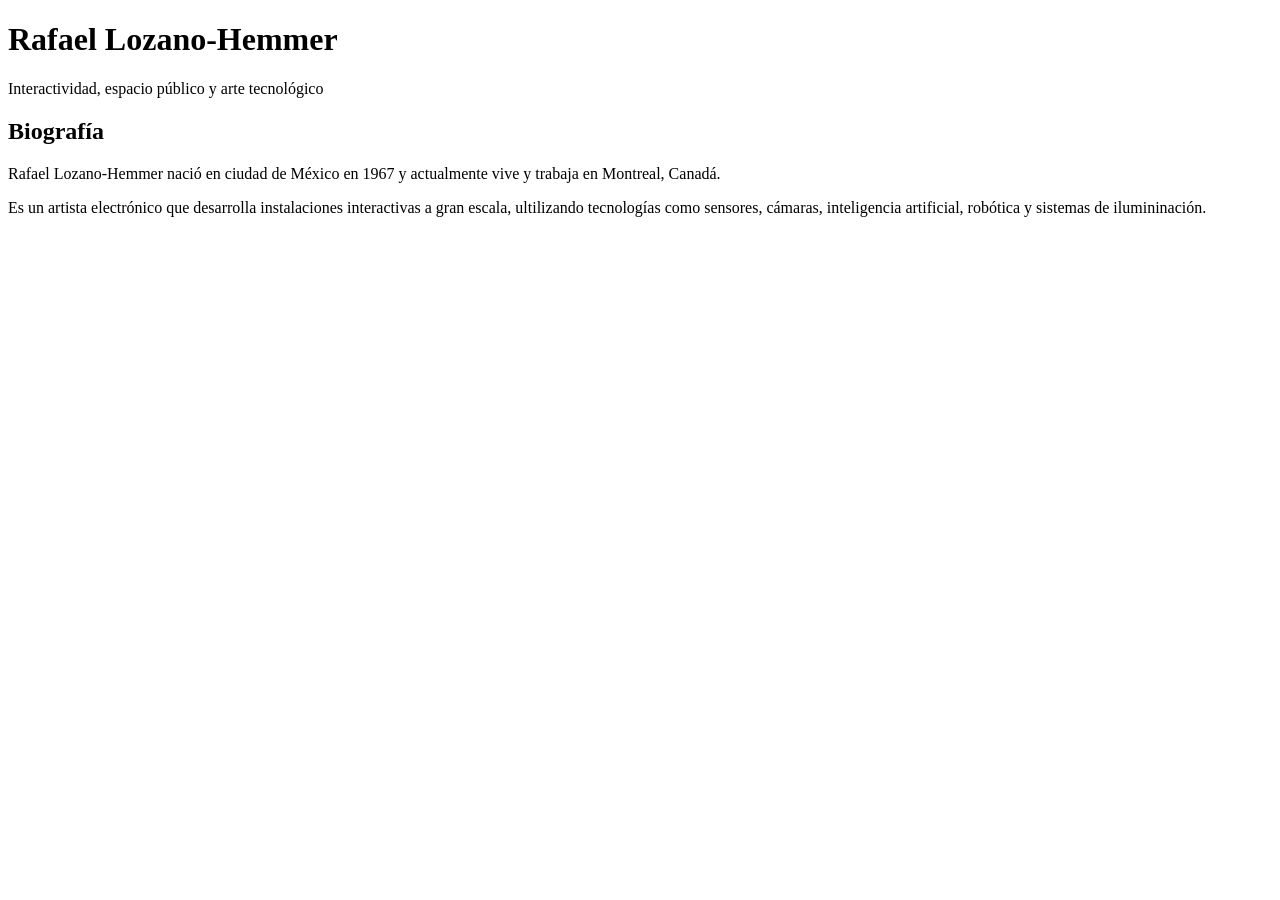
==== biografia.html @ 749ea4b4 "Cree la pagina biografia.html: Cree estructura inicial de biografía, agregue el título encabezado y " ====
<!DOCTYPE html>
<html lang="es">
    <head>
        <meta charset="UTF-8">
        <title>Biografía - Rafael Lozano-Hemmer</title>
    </head>
    <body>
        <heade>
            <h1> Rafael Lozano-Hemmer
            </h1>
            <p>Interactividad, espacio público y arte tecnológico</p>
        </heade>
        <h2>Biografía</h2>
        <p>Rafael Lozano-Hemmer nació en ciudad de México en 1967 y actualmente vive y trabaja en Montreal, Canadá.</p>
        <p>Es un artista electrónico que desarrolla instalaciones interactivas a gran escala, ultilizando tecnologías como sensores, cámaras, inteligencia artificial, robótica y sistemas de ilumininación.</p>
    </body>
</html>
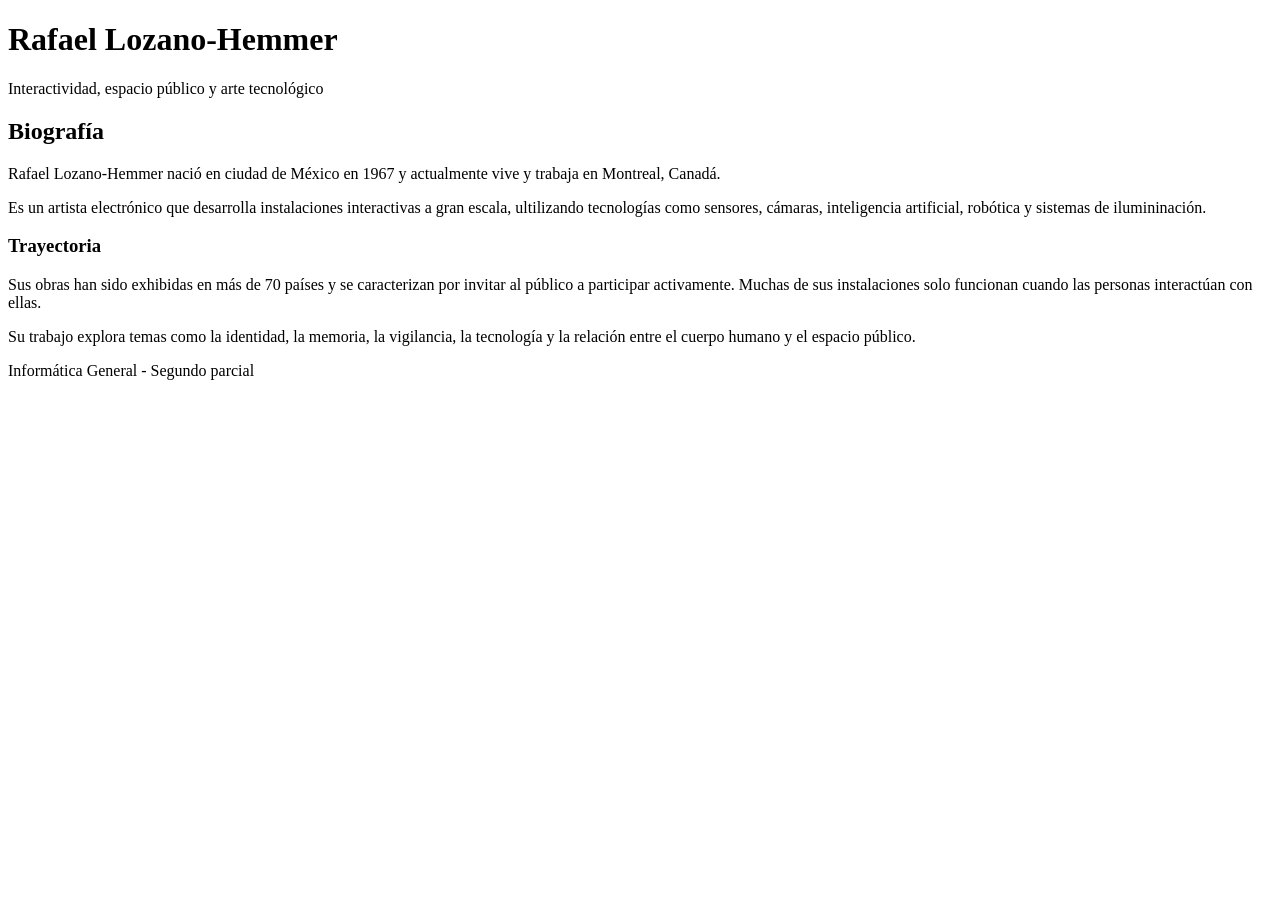
==== commit 9d457f22: "Agregue contenido a biografia.html: Amplíe la información de la biografía de Rafael Lozano-Hemmer y " ====
--- a/biografia.html
+++ b/biografia.html
@@ -5,13 +5,24 @@
         <title>Biografía - Rafael Lozano-Hemmer</title>
     </head>
     <body>
-        <heade>
+        <header>
             <h1> Rafael Lozano-Hemmer
             </h1>
             <p>Interactividad, espacio público y arte tecnológico</p>
-        </heade>
+        </header>
+        <main>
+            <section>
         <h2>Biografía</h2>
         <p>Rafael Lozano-Hemmer nació en ciudad de México en 1967 y actualmente vive y trabaja en Montreal, Canadá.</p>
         <p>Es un artista electrónico que desarrolla instalaciones interactivas a gran escala, ultilizando tecnologías como sensores, cámaras, inteligencia artificial, robótica y sistemas de ilumininación.</p>
+
+        <h3>Trayectoria</h3>
+        <p>Sus obras han sido exhibidas en más de 70 países y se caracterizan por invitar al público a participar activamente. Muchas de sus instalaciones solo funcionan cuando las personas interactúan con ellas.</p>
+        <p>Su trabajo explora temas como la identidad, la memoria, la vigilancia, la tecnología y la relación entre el cuerpo humano y el espacio público.</p>
+            </section>
+        </main>
+        <footer>
+            <p>Informática General - Segundo parcial </p>
+        </footer>
     </body>
 </html>
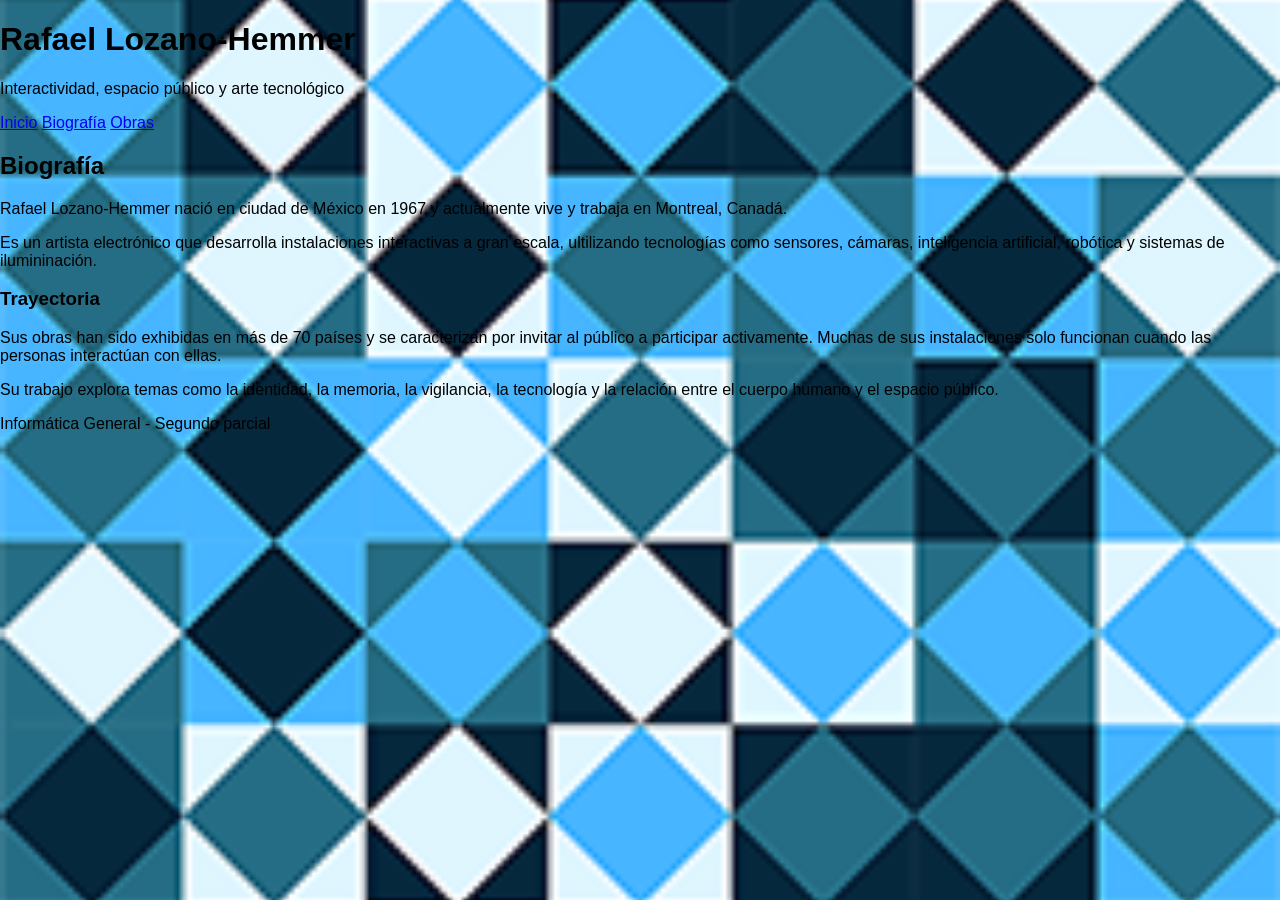
==== commit 1c400037: "Agregue CSS inicial y enlaces de navegación: Cree el archivo estilos.css con los estilos iniciales d" ====
--- a/biografia.html
+++ b/biografia.html
@@ -3,6 +3,7 @@
     <head>
         <meta charset="UTF-8">
         <title>Biografía - Rafael Lozano-Hemmer</title>
+        <link rel="stylesheet" href="css/estilos.css">
     </head>
     <body>
         <header>
@@ -10,6 +11,11 @@
             </h1>
             <p>Interactividad, espacio público y arte tecnológico</p>
         </header>
+        <nav>
+            <a href="index.html">Inicio</a>
+            <a href="biografia.html">Biografía</a>
+            <a href="obras.html">Obras</a>
+        </nav>
         <main>
             <section>
         <h2>Biografía</h2>
--- a/css/estilos.css
+++ b/css/estilos.css
@@ -0,0 +1,9 @@
+body{
+    margin:0;
+    font-family:Arial, sans-serif;
+    background-image: url("../img/fondo.png");
+    background-size: cover;
+    background-repeat: no-repeat;
+    background-position: center;
+    background-attachment: fixed;
+}
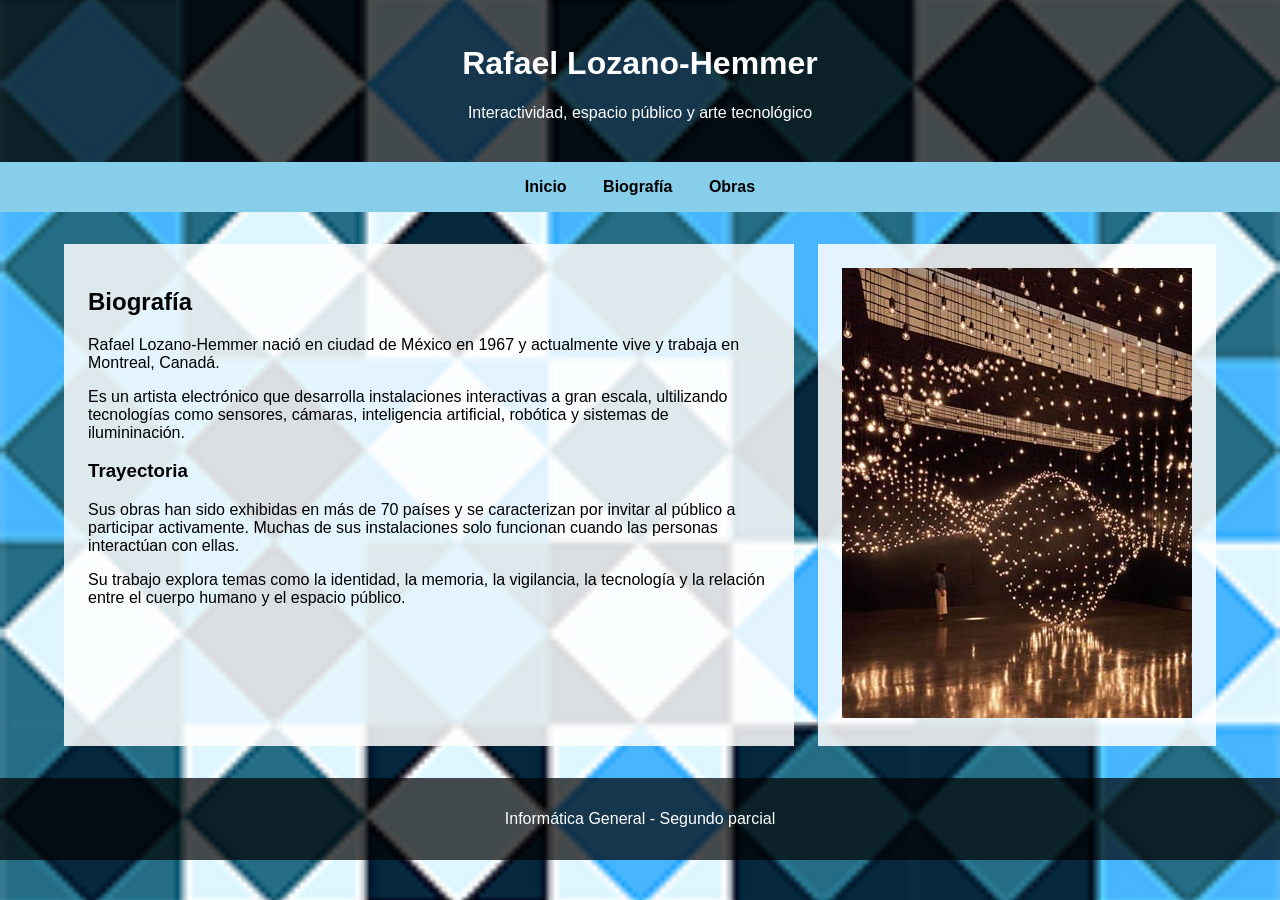
==== commit 8f152ab6: "Agregue layout de dos columnas e imágenes: El layout de dos columnas en biografia.html, agregue una " ====
--- a/biografia.html
+++ b/biografia.html
@@ -16,8 +16,8 @@
             <a href="biografia.html">Biografía</a>
             <a href="obras.html">Obras</a>
         </nav>
-        <main>
-            <section>
+        <main class="dos-columnas">
+            <section class="columna-grande">
         <h2>Biografía</h2>
         <p>Rafael Lozano-Hemmer nació en ciudad de México en 1967 y actualmente vive y trabaja en Montreal, Canadá.</p>
         <p>Es un artista electrónico que desarrolla instalaciones interactivas a gran escala, ultilizando tecnologías como sensores, cámaras, inteligencia artificial, robótica y sistemas de ilumininación.</p>
@@ -26,6 +26,9 @@
         <p>Sus obras han sido exhibidas en más de 70 países y se caracterizan por invitar al público a participar activamente. Muchas de sus instalaciones solo funcionan cuando las personas interactúan con ellas.</p>
         <p>Su trabajo explora temas como la identidad, la memoria, la vigilancia, la tecnología y la relación entre el cuerpo humano y el espacio público.</p>
             </section>
+            <section class="columna-chica">
+                <img src="img/lozano-hemmer-3.jpg" alt="Imagen de Rafael Lozano-Hemmer">
+            </section>
         </main>
         <footer>
             <p>Informática General - Segundo parcial </p>
--- a/css/estilos.css
+++ b/css/estilos.css
@@ -6,4 +6,68 @@
     background-repeat: no-repeat;
     background-position: center;
     background-attachment: fixed;
+}
+header{
+    background-color: rgba(0,0,0,0.7);
+    color:white;
+    text-align: center;
+    padding: 1.5rem;
+}
+nav{
+    background-color: skyblue;
+    text-align: center;
+    padding: 1rem;
+}
+nav a{
+    text-decoration: none;
+    color:black;
+    margin: 0 1rem;
+    font-weight: bold;
+}
+nav a:hover{
+    color: blue;
+
+}
+main{
+    display: flex;
+    width: 90%;
+    max-width: 75rem;
+    margin:2rem auto;
+    gap:1.5rem;
+}
+section{
+    flex:1;
+    background-color: rgba(255,255,255,0.85);
+    padding:1.5rem;
+}
+.tres-columnas{
+    display: flex;
+    gap:1.5rem
+}
+.tres-columnas section{
+    flex:1;
+}
+.imagen-inicio{
+    width: 40%;
+    height: auto;
+    display: block;
+    margin: 1rem auto;
+}
+footer{
+    background-color: rgba(0,0,0,0.7);
+    color:white;
+    text-align:center;
+    padding:1rem;
+    margin-top:2rem;
+}
+.dos-columnas{
+    display: flex;
+    gap:1.5rem;
+}
+.columna-grande{
+    flex:2;
+
+}
+.culumna-chica{
+    flex:1;
 }
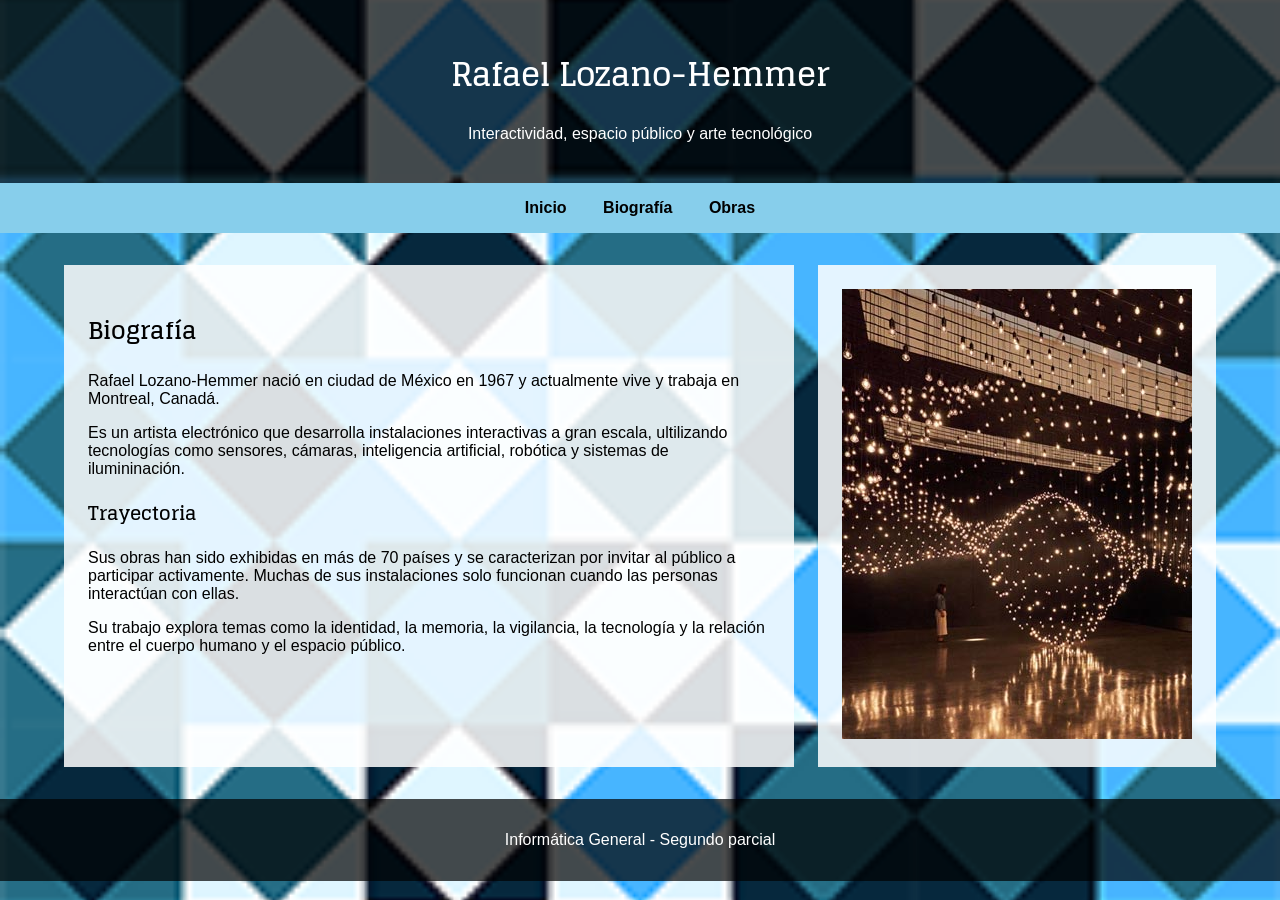
==== commit 8164355f: "Cree archivo JavaScript y agregue Google Fonts: Agregue la tipografía de Google Fonts y lo aplique a" ====
--- a/biografia.html
+++ b/biografia.html
@@ -4,6 +4,9 @@
         <meta charset="UTF-8">
         <title>Biografía - Rafael Lozano-Hemmer</title>
         <link rel="stylesheet" href="css/estilos.css">
+        <link rel="preconnect" href="https://fonts.googleapis.com">
+<link rel="preconnect" href="https://fonts.gstatic.com" crossorigin>
+<link href="https://fonts.googleapis.com/css2?family=Barlow:ital,wght@0,100;0,200;0,300;0,400;0,500;0,600;0,700;0,800;0,900;1,100;1,200;1,300;1,400;1,500;1,600;1,700;1,800;1,900&family=Glegoo:wght@400;700&display=swap" rel="stylesheet">
     </head>
     <body>
         <header>
--- a/css/estilos.css
+++ b/css/estilos.css
@@ -70,4 +70,7 @@
 }
 .culumna-chica{
     flex:1;
+}
+h1,h2,h3{
+    font-family: "Glegoo", serif;
 }
